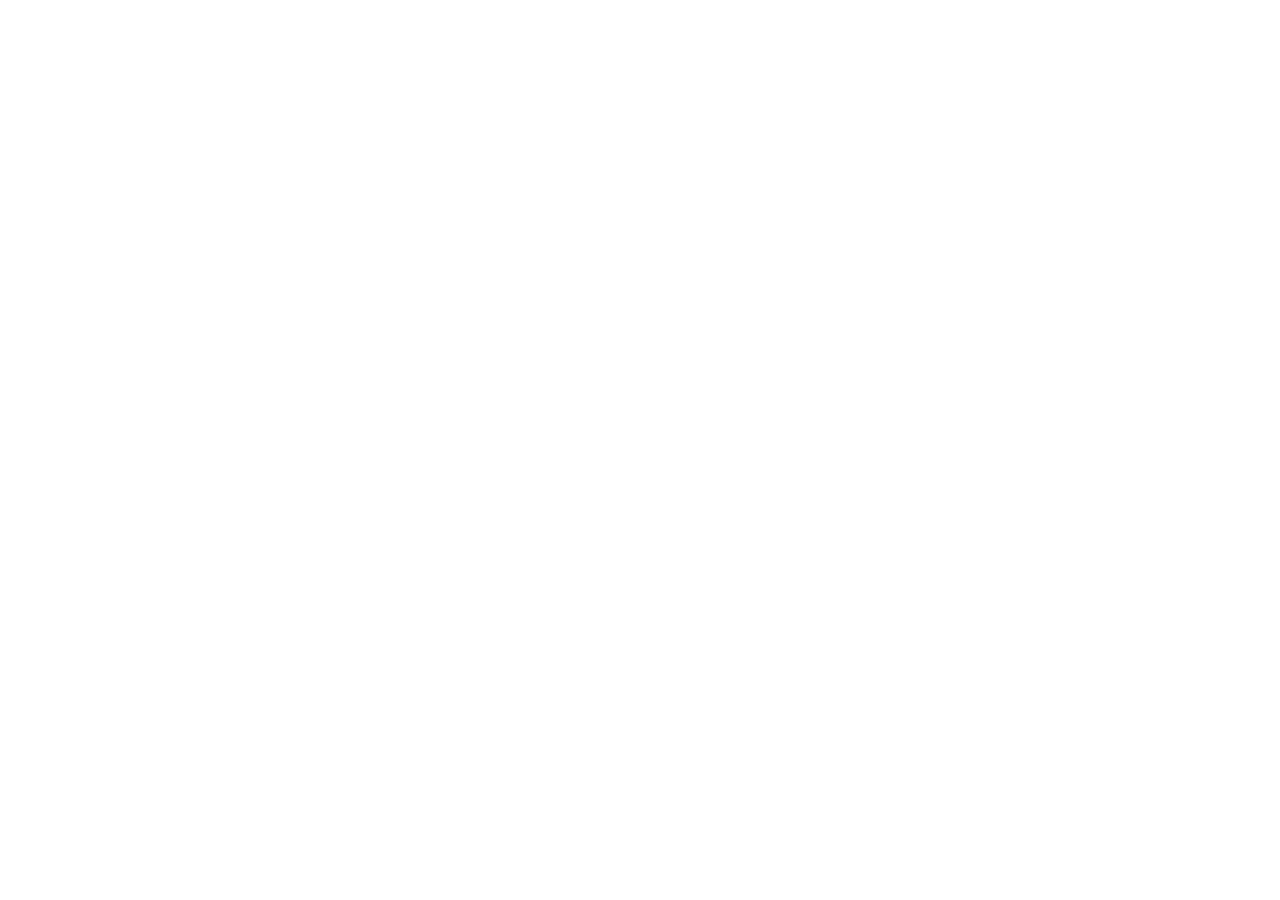
==== index.html @ 7d308eb3 "Primeiros passos" ====
<!DOCTYPE html>
<html lang="pt-br">
<head>
    <meta charset="UTF-8">
    <meta name="viewport" content="width=device-width, initial-scale=1.0">
    <title>First Front</title>
</head>
<body>

    <div id="wrap">


        
    </div>
    
</body>
</html>
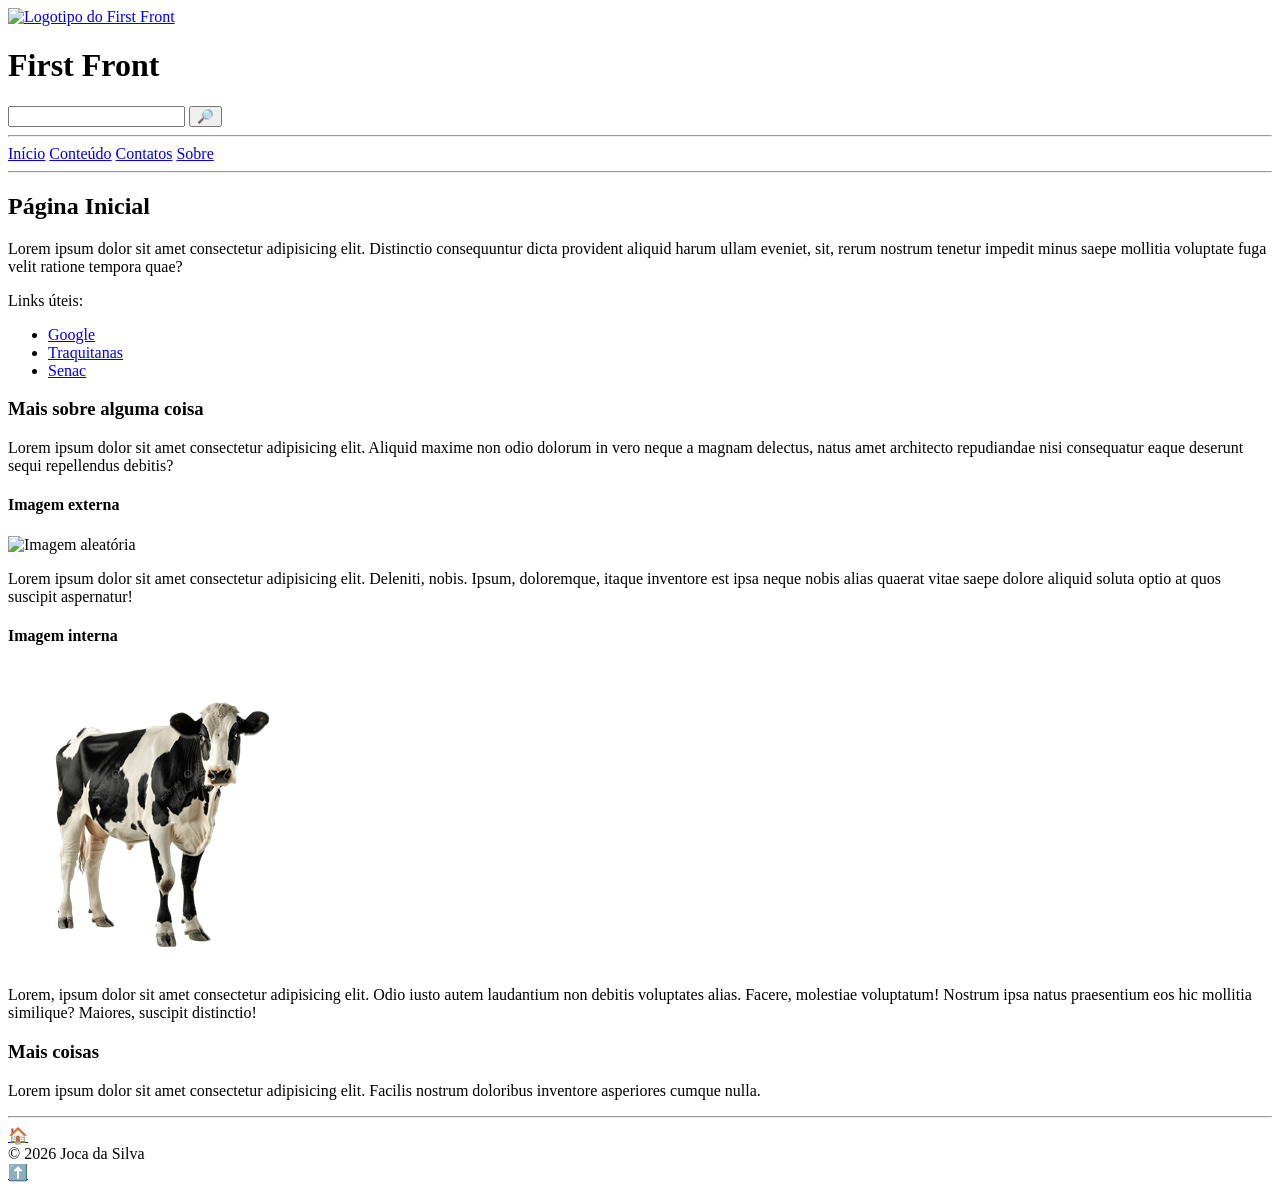
==== commit ef9b9507: "ok" ====
--- a/index.html
+++ b/index.html
@@ -1,17 +1,106 @@
 <!DOCTYPE html>
 <html lang="pt-br">
+
 <head>
     <meta charset="UTF-8">
     <meta name="viewport" content="width=device-width, initial-scale=1.0">
     <title>First Front</title>
 </head>
+
 <body>
 
+    <!-- div conteiner que limita a largura do conteúdo -->
     <div id="wrap">
 
+        <!-- Cabeçalho -->
+        <header>
 
-        
+            <!-- Logotipo clicável para a página inicial -->
+            <a href="index.html"><img src="img/logotipo.png" alt="Logotipo do First Front"></a>
+
+            <h1>First Front</h1>
+
+            <!-- Formulário de pesquisa no site -->
+            <form action="https://www.google.com/search" method="get" target="_blank">
+                <input type="search" name="q" required>
+                <button type="submit">🔎</button>
+            </form>
+        </header>
+
+        <hr>
+
+        <!-- Menu principal -->
+        <nav>
+            <a href="index.html">Início</a>
+            <a href="conteudo.html">Conteúdo</a>
+            <a href="contatos.html">Contatos</a>
+            <a href="sobre.html">Sobre</a>
+        </nav>
+
+        <hr>
+
+        <main>
+
+            <!-- Conteúdo principal -->
+            <section>
+
+                <h2>Página Inicial</h2>
+                <p>Lorem ipsum dolor sit amet consectetur adipisicing elit. Distinctio consequuntur dicta provident
+                    aliquid harum ullam eveniet, sit, rerum nostrum tenetur impedit minus saepe mollitia voluptate fuga
+                    velit ratione tempora quae?</p>
+                <p>Links úteis:</p>
+
+                <!-- 
+                Lista de links externos que abrem em uma nova guia.
+                Use o atributo target="_blank" para abrir o link em outra guia
+                -->
+                <ul>
+                    <li><a href="https://google.com" target="_blank">Google</a></li>
+                    <li><a href="https://links.lufer.click" target="_blank">Traquitanas</a></li>
+                    <li><a href="https://www.rj.senac.br" target="_blank">Senac</a></li>
+                </ul>
+
+                <h3>Mais sobre alguma coisa</h3>
+                <p>Lorem ipsum dolor sit amet consectetur adipisicing elit. Aliquid maxime non odio dolorum in vero
+                    neque a magnam delectus, natus amet architecto repudiandae nisi consequatur eaque deserunt sequi
+                    repellendus debitis?</p>
+
+                <h4>Imagem externa</h4>
+                <img src="https://picsum.photos/400/300" alt="Imagem aleatória">
+
+                <p>Lorem ipsum dolor sit amet consectetur adipisicing elit. Deleniti, nobis. Ipsum, doloremque, itaque
+                    inventore est ipsa neque nobis alias quaerat vitae saepe dolore aliquid soluta optio at quos
+                    suscipit aspernatur!</p>
+
+                <h4>Imagem interna</h4>
+                <img src="img/vaca.png" alt="Vaquinha">
+
+                <p>Lorem, ipsum dolor sit amet consectetur adipisicing elit. Odio iusto autem laudantium non debitis
+                    voluptates alias. Facere, molestiae voluptatum! Nostrum ipsa natus praesentium eos hic mollitia
+                    similique? Maiores, suscipit distinctio!</p>
+
+            </section>
+
+            <!-- Conteúdo complementar -->
+            <aside>
+                <h3>Mais coisas</h3>
+                <p>Lorem ipsum dolor sit amet consectetur adipisicing elit. Facilis nostrum doloribus inventore
+                    asperiores cumque nulla.</p>
+            </aside>
+
+        </main>
+
+        <hr>
+
+        <!-- rodapé -->
+        <footer>
+            <a href="index.html">🏠</a>
+            <div>&copy; 2026 Joca da Silva</div>
+            <a href="#top">⬆️</a>
+        </footer>
+
     </div>
-    
+
 </body>
+
 </html>
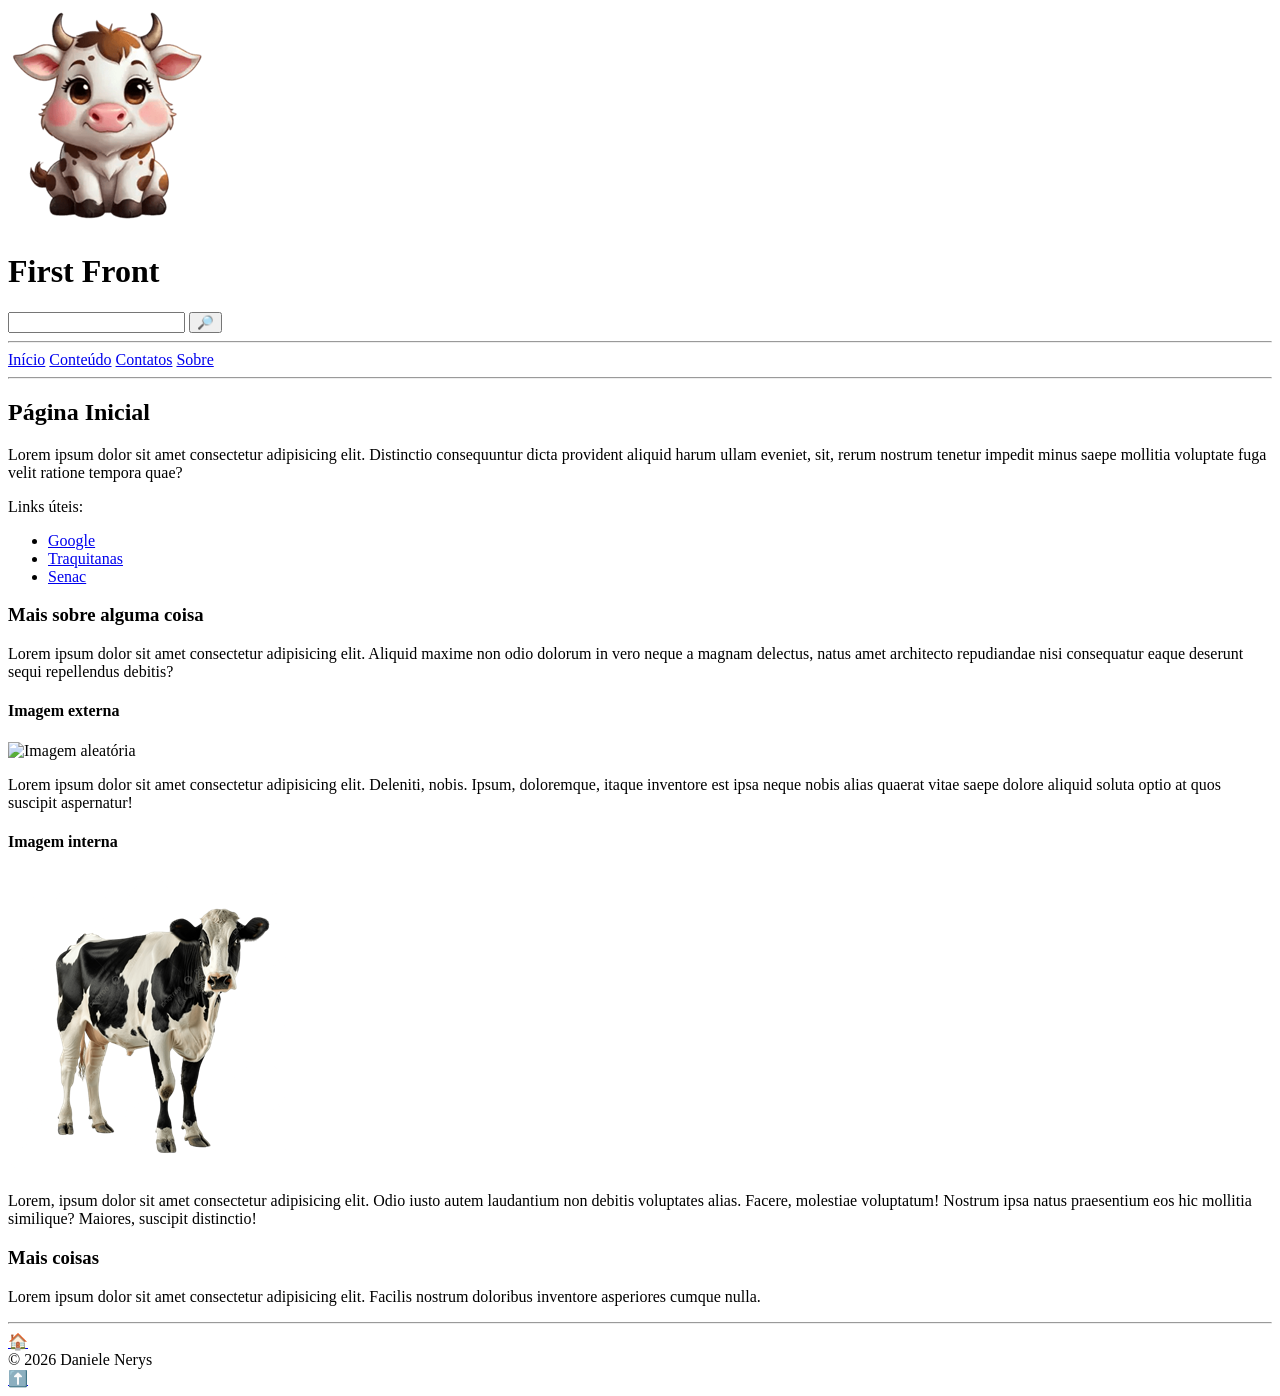
==== commit cece5a23: "ok" ====
--- a/index.html
+++ b/index.html
@@ -16,7 +16,7 @@
         <header>
 
             <!-- Logotipo clicável para a página inicial -->
-            <a href="index.html"><img src="img/logotipo.png" alt="Logotipo do First Front"></a>
+            <a href="index.html"><img src="img/logo vaca.png" alt="Logotipo do First Front"></a>
 
             <h1>First Front</h1>
 
@@ -95,7 +95,9 @@
         <!-- rodapé -->
         <footer>
             <a href="index.html">🏠</a>
-            <div>&copy; 2026 Joca da Silva</div>
+            <div>&copy; 2026 Daniele Nerys
+                
+            </div>
             <a href="#top">⬆️</a>
         </footer>
 
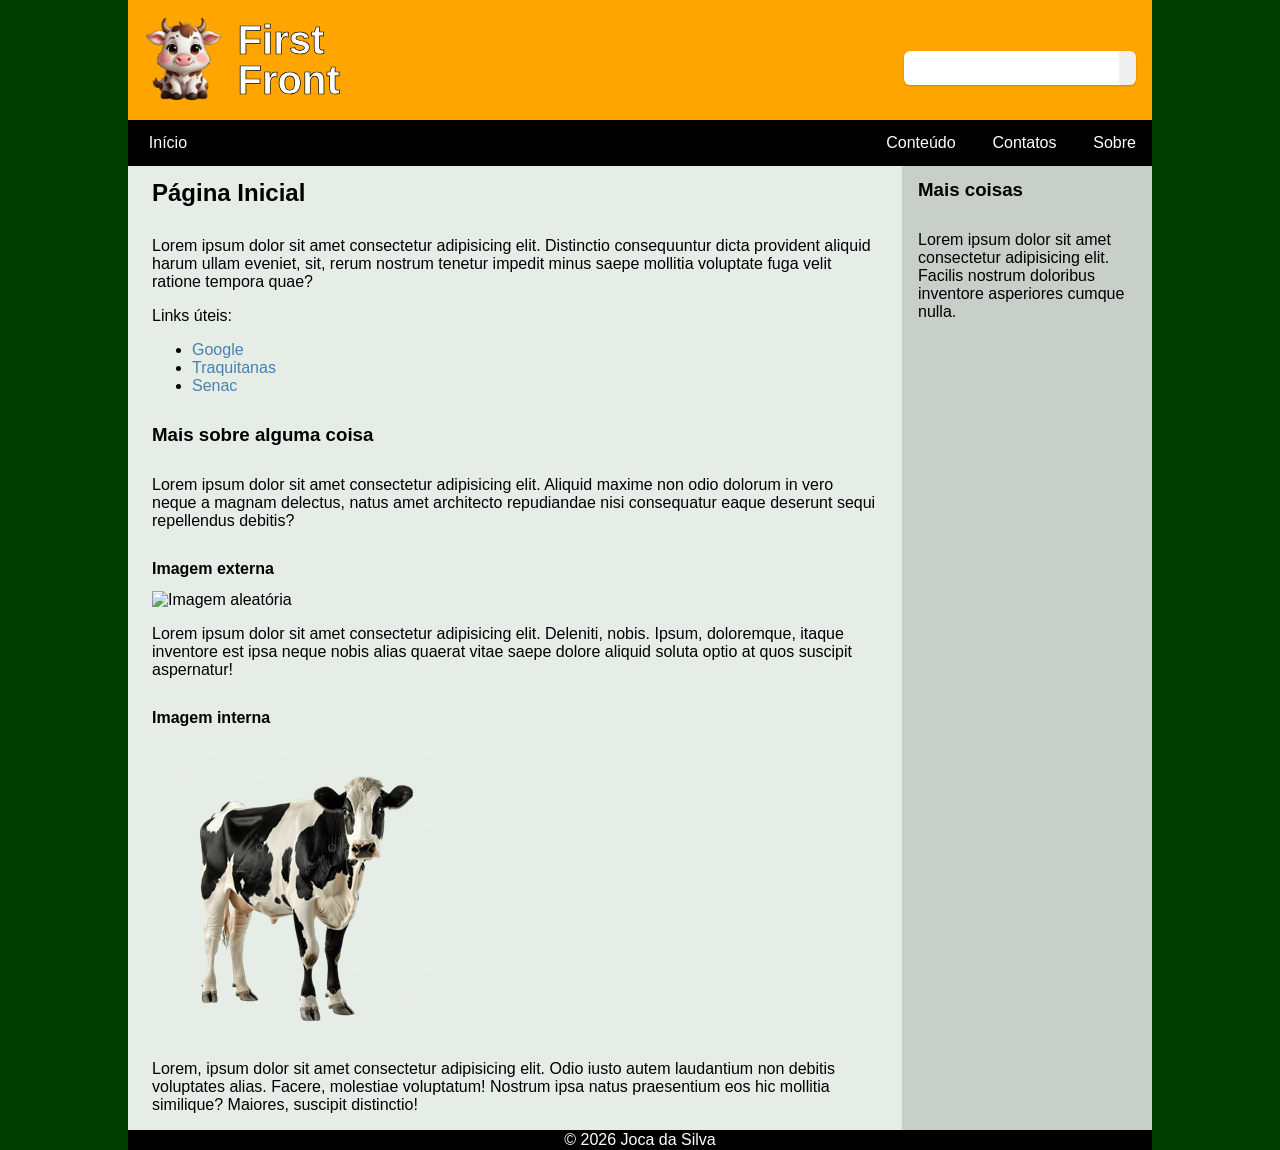
==== commit a547a1d7: "ok" ====
--- a/index.html
+++ b/index.html
@@ -4,50 +4,67 @@
 <head>
     <meta charset="UTF-8">
     <meta name="viewport" content="width=device-width, initial-scale=1.0">
+    <link rel="stylesheet" href="css/style.css">
+    <link rel="stylesheet" href="https://cdnjs.cloudflare.com/ajax/libs/font-awesome/7.3.1/css/all.min.css">
+    <link rel="shortcut icon" href="img/logo vaca.png">
     <title>First Front</title>
 </head>
 
 <body>
 
-    <!-- div conteiner que limita a largura do conteúdo -->
+    <!-- div conteiner que limita a largura do 
+    conteúdo e permite outros efeitos. -->
     <div id="wrap">
 
         <!-- Cabeçalho -->
         <header>
+            <div>
+                <!-- Logotipo clicável para a página inicial -->
+                <a href="index_ESSE.html"><img src="img/logo vaca.png" alt="Logotipo do First Front"></a>
 
-            <!-- Logotipo clicável para a página inicial -->
-            <a href="index.html"><img src="img/logo vaca.png" alt="Logotipo do First Front"></a>
-
-            <h1>First Front</h1>
+                <h1>First<br>Front</h1>
+            </div>
 
             <!-- Formulário de pesquisa no site -->
             <form action="https://www.google.com/search" method="get" target="_blank">
                 <input type="search" name="q" required>
-                <button type="submit">🔎</button>
+                <button type="submit"><i class="fa-solid fa-magnifying-glass fa-fw fa-flip-horizontal"></i></button>
             </form>
         </header>
 
-        <hr>
-
         <!-- Menu principal -->
         <nav>
-            <a href="index.html">Início</a>
-            <a href="conteudo.html">Conteúdo</a>
-            <a href="contatos.html">Contatos</a>
-            <a href="sobre.html">Sobre</a>
+            <a href="index.html" title="Página inicial">
+                <i class="fa-solid fa-house fa-fw"></i>
+                <span>Início</span>
+            </a>
+            <a href="conteudo.html" title="Nosso conteúdo">
+                <i class="fa-solid fa-mug-hot fa-fw"></i>
+                <span>Conteúdo</span>
+            </a>
+            <a href="contatos.html" title="Faça contato">
+                <i class="fa-solid fa-comments fa-fw"></i>
+                <span>Contatos</span>
+            </a>
+            <a href="sobre.html" title="Sobre a gente">
+                <i class="fa-solid fa-circle-info fa-fw"></i>
+                <span>Sobre</span>
+            </a>
         </nav>
-
-        <hr>
 
         <main>
 
-            <!-- Conteúdo principal -->
+            <!-- 
+            Conteúdo principal.
+            No futuro, será gerado pelo back-end.
+            -->
             <section>
 
                 <h2>Página Inicial</h2>
                 <p>Lorem ipsum dolor sit amet consectetur adipisicing elit. Distinctio consequuntur dicta provident
                     aliquid harum ullam eveniet, sit, rerum nostrum tenetur impedit minus saepe mollitia voluptate fuga
                     velit ratione tempora quae?</p>
+
                 <p>Links úteis:</p>
 
                 <!-- 
@@ -66,18 +83,20 @@
                     repellendus debitis?</p>
 
                 <h4>Imagem externa</h4>
-                <img src="https://picsum.photos/400/300" alt="Imagem aleatória">
+                <img class="responsive" src="https://picsum.photos/400/300" alt="Imagem aleatória">
 
                 <p>Lorem ipsum dolor sit amet consectetur adipisicing elit. Deleniti, nobis. Ipsum, doloremque, itaque
                     inventore est ipsa neque nobis alias quaerat vitae saepe dolore aliquid soluta optio at quos
                     suscipit aspernatur!</p>
 
                 <h4>Imagem interna</h4>
-                <img src="img/vaca.png" alt="Vaquinha">
+                <!-- A imagem esta na pasta "img". Atenção a este detalhe. -->
+                <img class="responsive" src="img/vaca.png" alt="Vaquinha">
 
                 <p>Lorem, ipsum dolor sit amet consectetur adipisicing elit. Odio iusto autem laudantium non debitis
                     voluptates alias. Facere, molestiae voluptatum! Nostrum ipsa natus praesentium eos hic mollitia
                     similique? Maiores, suscipit distinctio!</p>
+
 
             </section>
 
@@ -90,15 +109,11 @@
 
         </main>
 
-        <hr>
-
         <!-- rodapé -->
         <footer>
-            <a href="index.html">🏠</a>
-            <div>&copy; 2026 Daniele Nerys
-                
-            </div>
-            <a href="#top">⬆️</a>
+            <a href="index.html" title="Ir para a página inicial"><i class="fa-solid fa-house fa-fw"></i></a>
+            <div>&copy; 2026 Joca da Silva</div>
+            <a href="#top" title="Ir para o topo da página"><i class="fa-solid fa-circle-up fa-fw"></i></a>
         </footer>
 
     </div>
--- a/css/style.css
+++ b/css/style.css
@@ -0,0 +1,307 @@
+/***********************************
+* Folhas de Estilo do Frist Front *
+***********************************/
+
+/***** Reset Geral *****/
+/* 
+Ajusta as tags para se comportar da mesma forma,
+mesmo com diferenças entre navegadores.
++/
+
+/* Todas as caixas */
+* {
+    box-sizing: border-box;
+    outline: none;
+}
+
+/* Todos links */
+a {
+    text-decoration: none;
+    color: steelblue;
+}
+
+/* Todos os links com ponteiro sobre */
+a:hover {
+    color: orangered;
+}
+
+/* Elementoas raiz */
+html,
+body {
+    position: relative;
+    width: 100%;
+    margin: 0;
+    padding: 0;
+
+    /* Define a fonte padrão e o tamanho */
+    font-family: Verdana, Geneva, Tahoma, sans-serif;
+    font-size: 16px;
+    /* 
+    O atributo acima define uma unidade "rem". 
+    Iso significa que 1rem = 16px, .5rem = 8px, 2rem = 32px
+    */
+
+    /* Sticky footer */
+    min-height: 100%;
+}
+
+/* Fundo da página */
+body {
+    background-image: url('../img/bg01.png');
+    background-color: rgb(0, 63, 0);
+    background-position: center;
+    background-repeat: no-repeat;
+    background-size: cover;
+    background-attachment: fixed;
+}
+
+/* Remove margens fos titulos. */
+h1,
+h2,
+h3,
+h4,
+h5,
+h6 {
+    margin: 0;
+    padding: .85rem 0;
+}
+
+/***** Elemento #wrap *****/
+
+#wrap {
+
+    /* Sticky footer */
+    min-height: 100vh;
+    display: flex;
+    flex-direction: column;
+    /* Largura máxima do conteúdo */
+    max-width: 1024px;
+
+    /* Centraliza */
+    margin: auto;
+}
+
+
+/***** Cabeçalho *****/
+
+/* Seleciona o elemento "header" que é filho direto do emelento div#wrap */
+#wrap>header {
+    background-color: #ffa500;
+    padding: 1rem;
+    display: flex;
+    flex-direction: column;
+    transition: .2s;
+}
+
+/* Apenas imagem dentro do header. */
+#wrap>header img {
+    display: block;
+    width: 5rem;
+    height: auto;
+    border-radius: .4rem;
+}
+
+/* Elemento div que contém logo e nome do site. */
+#wrap>header>div {
+    display: flex;
+    align-items: center;
+}
+
+/* Formulário de pesquisa no header. */
+#wrap>header form {
+    margin-top: 1rem;
+    display: flex;
+}
+
+/* O campo de pesquisa cresce o máximo possível. */
+#wrap>header form input {
+    flex-grow: 1;
+    border-radius: .4rem 0 0 .4rem;
+}
+
+#wrap>header form button {
+    border-radius: 0 .4rem .4rem 0;
+}
+
+/*  Seleciona todos os filhos do form. */
+#wrap>header form>* {
+
+    /*Hherda as configurações da fonte dos elementos raiz (HTML, BODY). */
+    font-size: inherit;
+    font-family: inherit;
+
+    border: none;
+    padding: .5rem;
+    box-shadow: 0 1px 2px 0 rgba(0, 0, 0, .2);
+}
+
+/* Título (nome) do site. */
+#wrap>header h1 {
+    color: #fff;
+    font-size: 2.5rem;
+    line-height: 1;
+    -webkit-text-stroke: .7px black;
+    padding: 0;
+    padding-left: .85rem;
+}
+
+/***** Menu principal *****/
+
+#wrap>nav {
+    background-color: rgb(0, 0, 0);
+    display: flex;
+    justify-content: flex-end;
+    border-top: 1px solid black;
+    border-bottom: 1px solid black;
+}
+
+#wrap>nav a {
+    padding: .8rem .5rem;
+    display: flex;
+    flex-direction: column;
+    align-items: center;
+    gap: .3rem;
+    color: white;
+    transition: .2s;
+}
+
+/* Somente o primeiro filho <a> do <nav> */
+#wrap>nav a:first-child {
+    margin-right: auto;
+}
+
+/* Quando o cursor do mouse está sobre */
+#wrap>nav a:hover {
+    background-color: white;
+    color: black;
+}
+
+#wrap>nav i {
+    font-size: 2rem;
+}
+
+/***** Rodapé *****/
+
+#wrap>footer {
+    background-color: black;
+    color: #fff;
+    display: flex;
+    justify-content: space-between;
+    align-items: center;
+    border-top: 1px solid black;
+    border-bottom: 1px solid black;
+}
+
+#wrap>footer a {
+    padding: .3rem;
+    color: #fff;
+    transition: .2s;
+}
+
+#wrap>footer a:hover {
+    background-color: #fff;
+    color: black;
+}
+
+#wrap>footer i {
+    font-size: 1.8rem;
+}
+
+
+/***** Conteúdo principal *****/
+
+#wrap>main {
+    /* Sticky footer */
+    flex: 1;
+    min-height: 100%;
+    display: flex;
+    flex-direction: column;
+}
+
+#wrap>main section,
+#wrap>main article {
+    padding: 0 1.5rem;
+    background-color: rgba(255, 255, 255, 0.9);
+
+    /* Sticky footer */
+    flex: 1;
+}
+
+#wrap>main aside {
+    background-color: rgba(222, 222, 222, .9);
+    padding: 0 1rem;
+}
+
+/********************************/
+/***** Classes de uso geral *****/
+/********************************/
+
+/* Imagens responsivas crescem até o tamanho original */
+img.responsive {
+    max-width: 100%;
+    width: auto;
+}
+
+.text-red {		
+    color: red;		
+}		
+.center {		
+    text-align: center;		
+}
+
+
+/**************************/
+/***** RESPONSIVIDADE *****/
+/**************************/
+
+/***** Telas de 576px ou mais *****/
+@media screen and (min-width: 576px) {
+
+    /**** HEADER *****/
+    #wrap>header {
+        /* Elementos lado-a-lado */
+        flex-direction: row;
+        /* Na linha central */
+        align-items: center;
+        /* Afastados */
+        justify-content: space-between;
+    }
+
+    #wrap>header>div {
+        /* Logo e título crescem o máximo possível */
+        flex-grow: 1;
+    }
+}
+
+/***** Telas de 640px ou mais *****/
+@media screen and (min-width: 640px) {
+
+    /***** MENU PRINCIPAL *****/
+    #wrap>nav a {
+        /* Elementos lado-a-lado */
+        flex-direction: row;
+        /* Ajusta o preenchimento */
+        padding: .8rem 1rem;
+    }
+
+    #wrap>nav i {
+        /* Diminui ícones */
+        font-size: 1.4rem;
+    }
+
+}
+
+@media screen and (min-width: 768px) {
+
+    /***** CONTEÚDO PRINCIPAL *****/
+    #wrap>main {
+        flex-direction: row;
+    }
+
+    #wrap>main aside {
+        flex-basis: 250px;
+        /* Hack caso "flex-basis" falhe! */
+        min-width: 250px;
+        max-width: 250px;
+    }
+}
